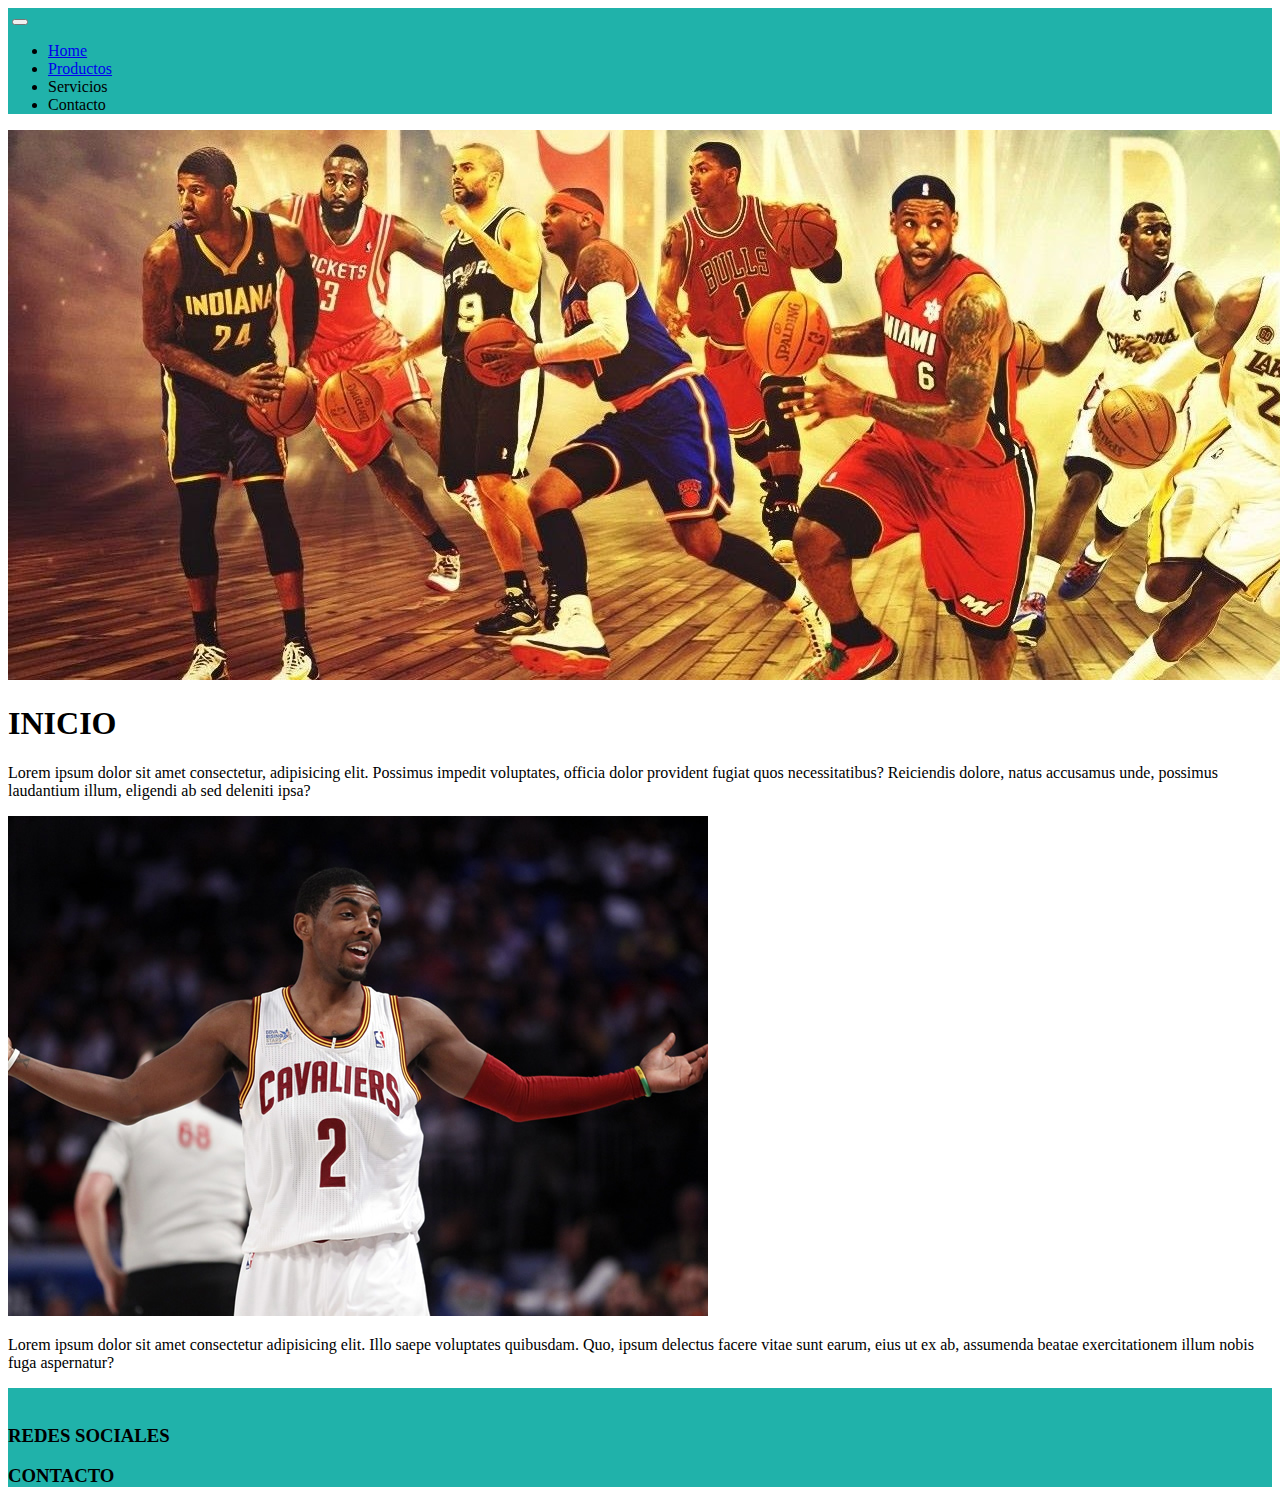
==== index.html @ 09cda453 "maquetado de index + productos" ====
<!DOCTYPE html>
<html lang="es">
<head>
    <meta charset="UTF-8">
    <meta http-equiv="X-UA-Compatible" content="IE=edge">
    <meta name="viewport" content="width=device-width, initial-scale=1.0">
    <title>Clase 9 - Index</title>
    <!-- LINK BOOTSTRAP CSS -->
    <link href="https://cdn.jsdelivr.net/npm/bootstrap@5.2.3/dist/css/bootstrap.min.css" rel="stylesheet" integrity="sha384-rbsA2VBKQhggwzxH7pPCaAqO46MgnOM80zW1RWuH61DGLwZJEdK2Kadq2F9CUG65" crossorigin="anonymous">
    <!-- LINK CSS -->
    <link rel="stylesheet" href="css/style.css">
</head>
<body>
    <!-- VAMOS USAR LA ESTRUCTURA CONTAINER-ROW-COL -->
    <div class="container-fluid">
        <header class="row bg-principal">
            <!-- col-12 -> vista mobile; col-xl-12 -> vista desktop -->
            <div class="col-12 col-xl-12">
                <nav class="navbar navbar-expand-lg">
                    <div class="container-fluid">
                      <a class="navbar-brand" href="#"><img src="img/logolakers.png" alt=""></a>
                      <button class="navbar-toggler" type="button" data-bs-toggle="collapse" data-bs-target="#navbarSupportedContent" aria-controls="navbarSupportedContent" aria-expanded="false" aria-label="Toggle navigation">
                        <span class="navbar-toggler-icon"></span>
                      </button>
                      <div class="collapse navbar-collapse justify-content-end" id="navbarSupportedContent">
                        <ul class="navbar-nav mb-2 mb-lg-0">
                          <li class="nav-item">
                            <a class="nav-link active" aria-current="page" href="#">Home</a>
                          </li>
                          <li class="nav-item">
                            <a class="nav-link" href="pages/productos.html">Productos</a>
                          </li>
                          <li class="nav-item">
                            <a class="nav-link">Servicios</a>
                          </li>
                          <li class="nav-item">
                            <a class="nav-link">Contacto</a>
                          </li>
                        </ul>
                      </div>
                    </div>
                  </nav>
            </div>
        </header>
        <div class="row">
            <div class="col-xl-12 col-12">
                <img src="img/header_nosotros.jpg" alt="" class="img-fluid">
            </div>
        </div>
        <div class="row">
            <div class="col-xl-12 col-12 d-flex justify-content-center">
                <h1>INICIO</h1>
            </div>
        </div>
        <div class="row">
            <div class="col-xl-4 col-12">
                <p>Lorem ipsum dolor sit amet consectetur, adipisicing elit. Possimus impedit voluptates, officia dolor provident fugiat quos necessitatibus? Reiciendis dolore, natus accusamus unde, possimus laudantium illum, eligendi ab sed deleniti ipsa?</p>
            </div>
            <div class="col-xl-4 col-12">
                <img src="img/img_kyrie.jpg" alt="" class="img-fluid">
            </div>
            <div class="col-xl-4 col-12">
                <p>Lorem ipsum dolor sit amet consectetur adipisicing elit. Illo saepe voluptates quibusdam. Quo, ipsum delectus facere vitae sunt earum, eius ut ex ab, assumenda beatae exercitationem illum nobis fuga aspernatur?</p>
            </div>
        </div>
        <footer class="row bg-principal">
            <div class="col-xl-4 col-12 d-flex justify-content-center">
                <img src="img/logolakers.png" alt="">
            </div>
            <div class="col-xl-4 col-12 d-flex justify-content-center">
                <h3>REDES SOCIALES</h3>
            </div>
            <div class="col-xl-4 col-12 d-flex justify-content-center">
                <h3>CONTACTO</h3>
            </div>
        </footer>
    </div>
    <!-- JAVASCRIPT BOOTSTRAP -->
    <script src="https://cdn.jsdelivr.net/npm/bootstrap@5.2.3/dist/js/bootstrap.bundle.min.js" integrity="sha384-kenU1KFdBIe4zVF0s0G1M5b4hcpxyD9F7jL+jjXkk+Q2h455rYXK/7HAuoJl+0I4" crossorigin="anonymous"></script>
</body>
</html>
---- css/style.css ----
.bg-principal{background-color:lightseagreen;}
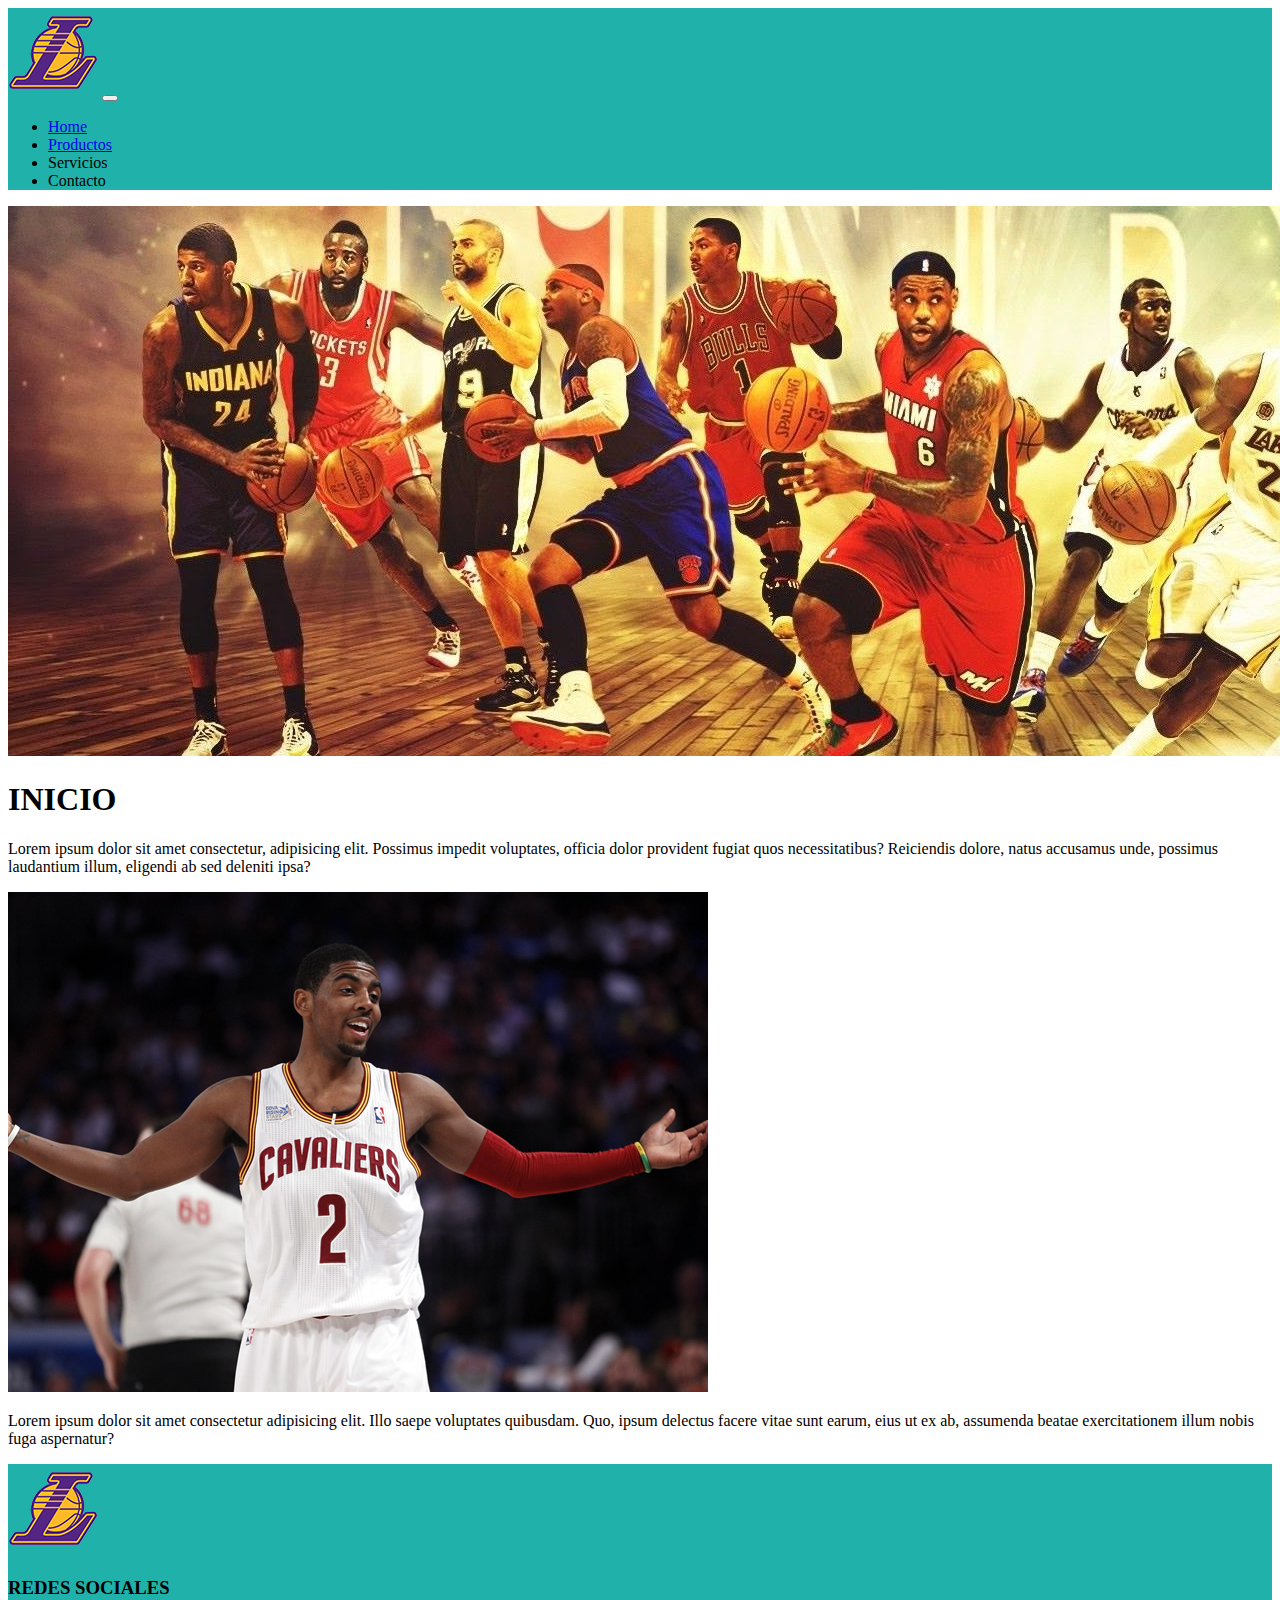
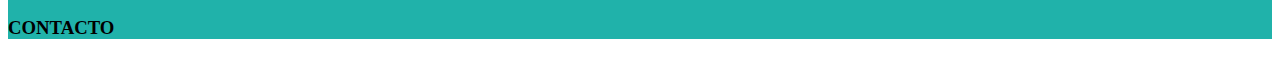
==== commit e7d6b390: "hicimos aparecer el logo de los lakers" ====
--- a/index.html
+++ b/index.html
@@ -18,7 +18,7 @@
             <div class="col-12 col-xl-12">
                 <nav class="navbar navbar-expand-lg">
                     <div class="container-fluid">
-                      <a class="navbar-brand" href="#"><img src="img/logolakers.png" alt=""></a>
+                      <a class="navbar-brand" href="#"><img src="img/logoLakers.png" alt=""></a>
                       <button class="navbar-toggler" type="button" data-bs-toggle="collapse" data-bs-target="#navbarSupportedContent" aria-controls="navbarSupportedContent" aria-expanded="false" aria-label="Toggle navigation">
                         <span class="navbar-toggler-icon"></span>
                       </button>
@@ -65,7 +65,7 @@
         </div>
         <footer class="row bg-principal">
             <div class="col-xl-4 col-12 d-flex justify-content-center">
-                <img src="img/logolakers.png" alt="">
+                <img src="img/logoLakers.png" alt="">
             </div>
             <div class="col-xl-4 col-12 d-flex justify-content-center">
                 <h3>REDES SOCIALES</h3>
--- a/css/style.css
+++ b/css/style.css
@@ -1 +1,2 @@
-.bg-principal{background-color:lightseagreen;}+.bg-principal{background-color:lightseagreen;}
+.grid{display:grid;grid-template-columns: 100%;grid-template-rows: auto auto auto;}